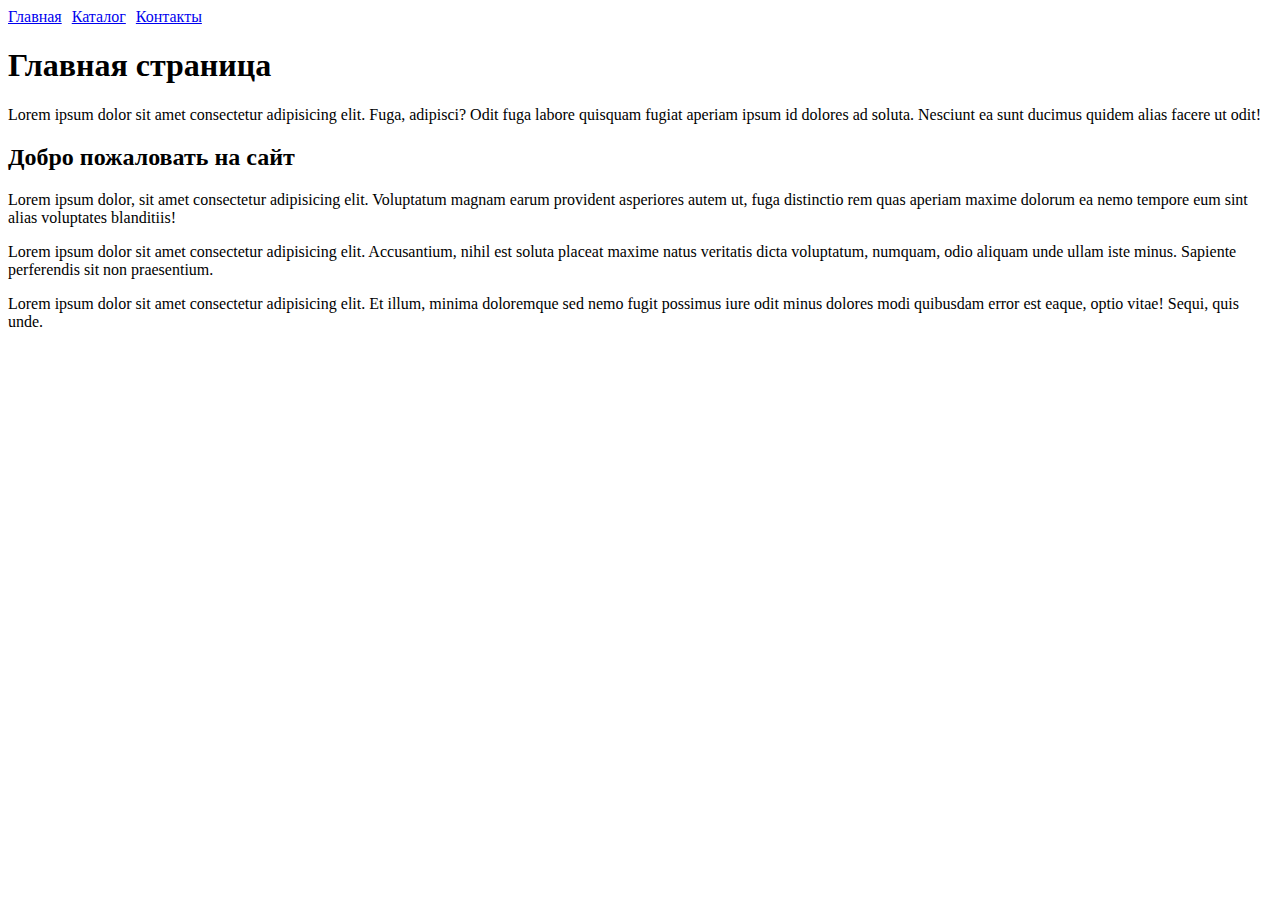
==== index.html @ 166f1cfb "hw_1" ====
<!DOCTYPE HTML>

<html>
    <head>
        <title>Main</title>

        <link rel="stylesheet" href="css/style.css">
    </head>
    <body>
        <header>
            <div class="header_menu">
                <li><a href="/">Главная</a></li>
                <li><a href="catalog/catalog.html">Каталог</a></li>
                <li><a href="/contact.html">Контакты</a></li>
            </div>
        </header>
        <div class="content">
            <h1>Главная страница</h1>
            <p>
                Lorem ipsum dolor sit amet consectetur adipisicing elit. Fuga, adipisci? Odit fuga labore quisquam fugiat aperiam ipsum id dolores ad soluta. Nesciunt ea sunt ducimus quidem alias facere ut odit!
            </p>
            <h2>Добро пожаловать на сайт</h2>
            <p>Lorem ipsum dolor, sit amet consectetur adipisicing elit. Voluptatum magnam earum provident asperiores autem ut, fuga distinctio rem quas aperiam maxime dolorum ea nemo tempore eum sint alias voluptates blanditiis!</p>
            <p>Lorem ipsum dolor sit amet consectetur adipisicing elit. Accusantium, nihil est soluta placeat maxime natus veritatis dicta voluptatum, numquam, odio aliquam unde ullam iste minus. Sapiente perferendis sit non praesentium.</p>
            <p>Lorem ipsum dolor sit amet consectetur adipisicing elit. Et illum, minima doloremque sed nemo fugit possimus iure odit minus dolores modi quibusdam error est eaque, optio vitae! Sequi, quis unde.</p>
        </div>
    </body>
</html>
---- css/style.css ----
.header_menu
{
    display: flex;
}

.header_menu li
{
    list-style: none;
    margin-right: 10px;
}

.products_wrapper
{
    display: flex;
}

.product_item_wrapper
{
    width: 200px;
    height: 400px;
    overflow: hidden;
    margin-right: 20px;
}

.pi_img_wrapper
{
    width: 100%;
    height: 150px;
    overflow: hidden;
}

.pi_img_wrapper img
{
    width: 100%;
    height: 100%;
    object-fit: cover;
}

.pi_title
{
    font-weight: 600;
    margin: 5px 0;
}
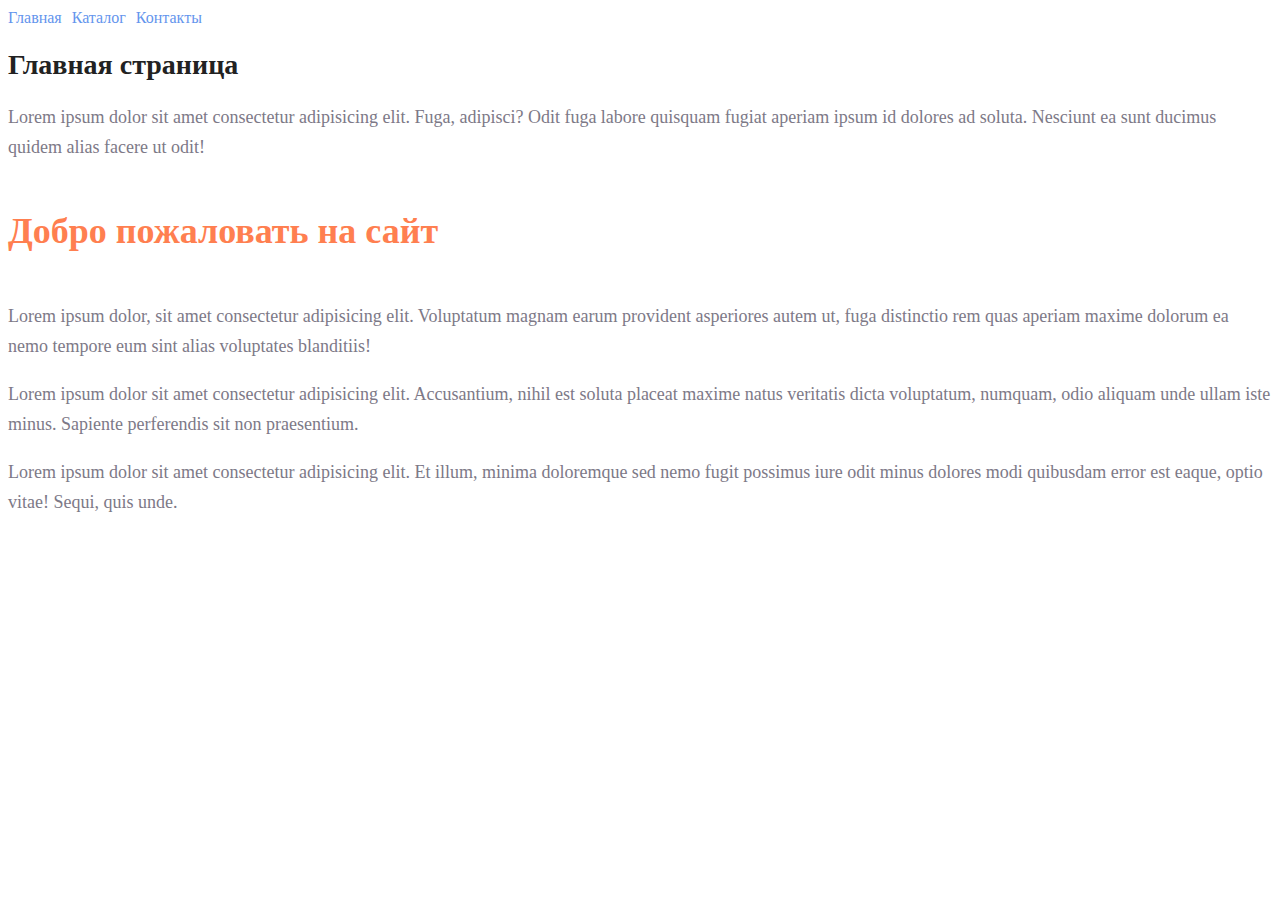
==== commit d5a0e002: "hw2" ====
--- a/index.html
+++ b/index.html
@@ -9,20 +9,20 @@
     <body>
         <header>
             <div class="header_menu">
-                <li><a href="/">Главная</a></li>
-                <li><a href="catalog/catalog.html">Каталог</a></li>
-                <li><a href="/contact.html">Контакты</a></li>
+                <li><a class="links" href="index.html">Главная</a></li>
+                <li><a class="links" href="catalog/catalog.html">Каталог</a></li>
+                <li><a class="links" href="contact.html">Контакты</a></li>
             </div>
         </header>
         <div class="content">
-            <h1>Главная страница</h1>
-            <p>
+            <h1 class="header1">Главная страница</h1>
+            <p class="par">
                 Lorem ipsum dolor sit amet consectetur adipisicing elit. Fuga, adipisci? Odit fuga labore quisquam fugiat aperiam ipsum id dolores ad soluta. Nesciunt ea sunt ducimus quidem alias facere ut odit!
             </p>
-            <h2>Добро пожаловать на сайт</h2>
-            <p>Lorem ipsum dolor, sit amet consectetur adipisicing elit. Voluptatum magnam earum provident asperiores autem ut, fuga distinctio rem quas aperiam maxime dolorum ea nemo tempore eum sint alias voluptates blanditiis!</p>
-            <p>Lorem ipsum dolor sit amet consectetur adipisicing elit. Accusantium, nihil est soluta placeat maxime natus veritatis dicta voluptatum, numquam, odio aliquam unde ullam iste minus. Sapiente perferendis sit non praesentium.</p>
-            <p>Lorem ipsum dolor sit amet consectetur adipisicing elit. Et illum, minima doloremque sed nemo fugit possimus iure odit minus dolores modi quibusdam error est eaque, optio vitae! Sequi, quis unde.</p>
+            <h2 class="header2">Добро пожаловать на сайт</h2>
+            <p class="par">Lorem ipsum dolor, sit amet consectetur adipisicing elit. Voluptatum magnam earum provident asperiores autem ut, fuga distinctio rem quas aperiam maxime dolorum ea nemo tempore eum sint alias voluptates blanditiis!</p>
+            <p class="par">Lorem ipsum dolor sit amet consectetur adipisicing elit. Accusantium, nihil est soluta placeat maxime natus veritatis dicta voluptatum, numquam, odio aliquam unde ullam iste minus. Sapiente perferendis sit non praesentium.</p>
+            <p class="par">Lorem ipsum dolor sit amet consectetur adipisicing elit. Et illum, minima doloremque sed nemo fugit possimus iure odit minus dolores modi quibusdam error est eaque, optio vitae! Sequi, quis unde.</p>
         </div>
     </body>
 </html>--- a/css/style.css
+++ b/css/style.css
@@ -1,3 +1,37 @@
+.links 
+{
+    text-decoration: none;
+    color: cornflowerblue;
+    font-size: 16px;
+    line-height: 20px;
+}
+
+.header1 
+{
+    color: #222222;
+    font-size: 28px;
+    line-height: 36px;
+    font-weight: bold;
+}
+
+.par
+{
+    font-style: normal;
+    font-weight: 300;
+    font-size: 18px;
+    line-height: 30px;
+    color: #7D7987
+}
+
+.header2
+{
+    color: coral;
+    font-style: normal;
+    font-weight: 700;
+    font-size: 36px;
+    line-height: 80px;
+}
+
 .header_menu
 {
     display: flex;
